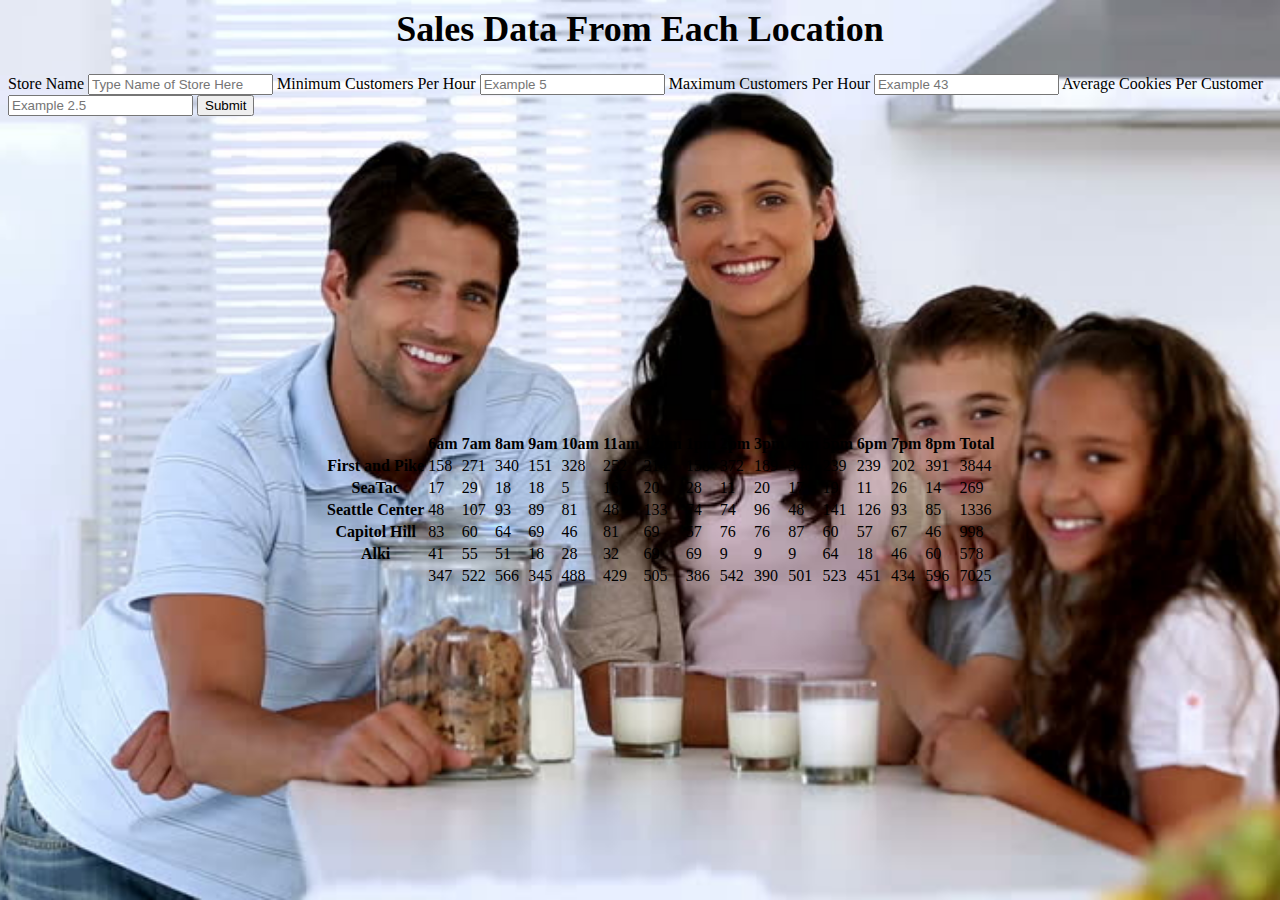
==== sales.html @ 3561758b "salmon3two" ====
<html>

<head>
    <title>'Salmon Cookies'</title>
    <link rel="stylesheet" href=style.css>
</head>
<header>
    <h1>
        Sales Data From Each Location
    </h1>
</header>

<body>
    <form id="sales-form">
        <label>Store Name
            <input name="storename" type="text" placeholder="Type Name of Store Here">
        </label>

        <label>Minimum Customers Per Hour
            <input name="min" type="number" placeholder="Example 5">
        </label>

        <label>Maximum Customers Per Hour
            <input name="max" type="number" placeholder="Example 43">
        </label>

        <label for="avg">Average Cookies Per Customer
            <input id="avg" name="avg" type="number" step='0.01' placeholder="Example 2.5">
        </label>
        <button type="submit">Submit</button>
    </form>
    <main id='main-content'>


        <table>

        </table>

        <img src>
    </main>
</body>

<script src="app2.js"></script>



</html>
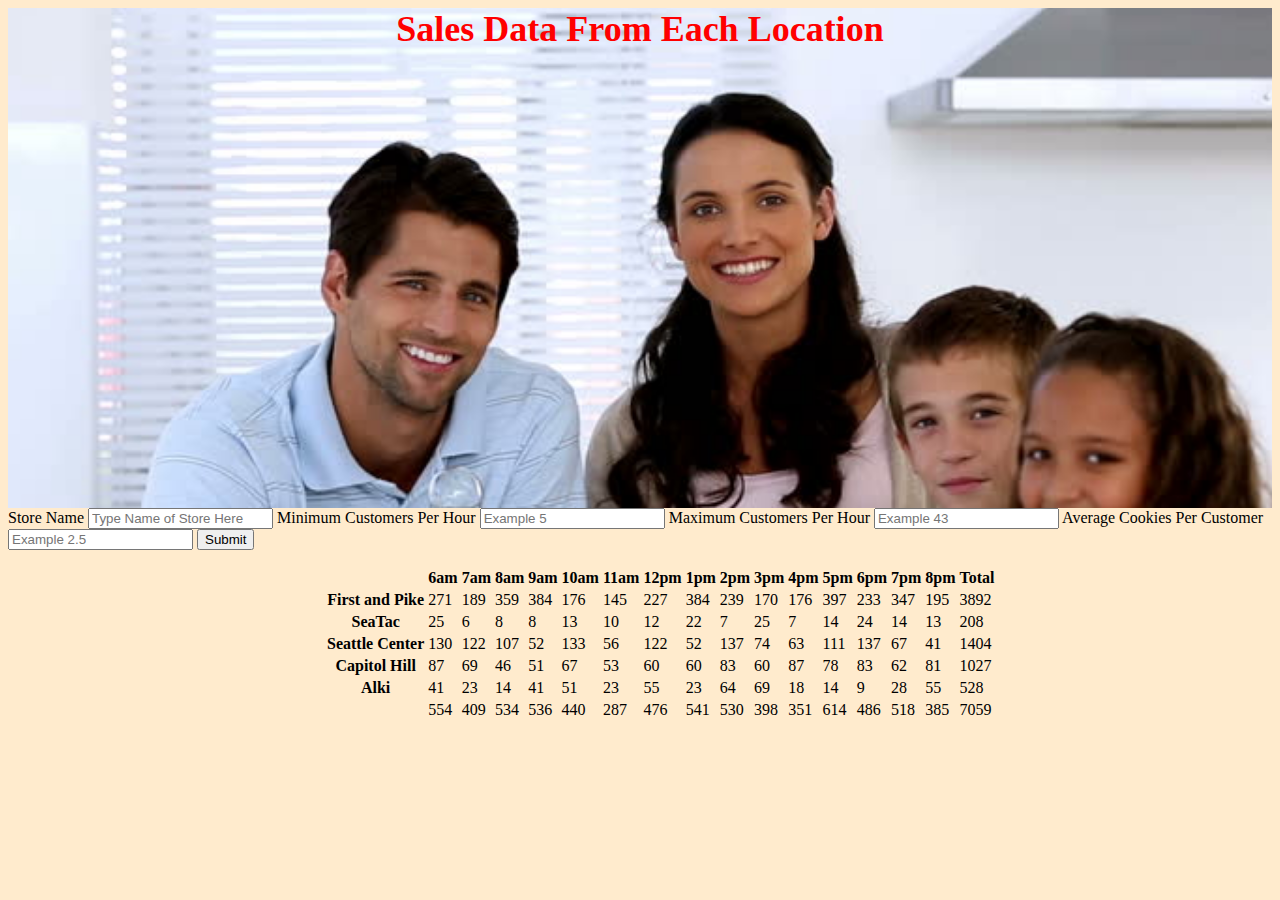
==== commit 9c90de77: "salmon3" ====
--- a/sales.html
+++ b/sales.html
@@ -36,12 +36,14 @@
 
         </table>
 
-        <img src>
+        <img srcsrc ="family.jpg">
     </main>
 </body>
 
 <script src="app2.js"></script>
-
+<footer>
+    
+</footer>
 
 
 </html>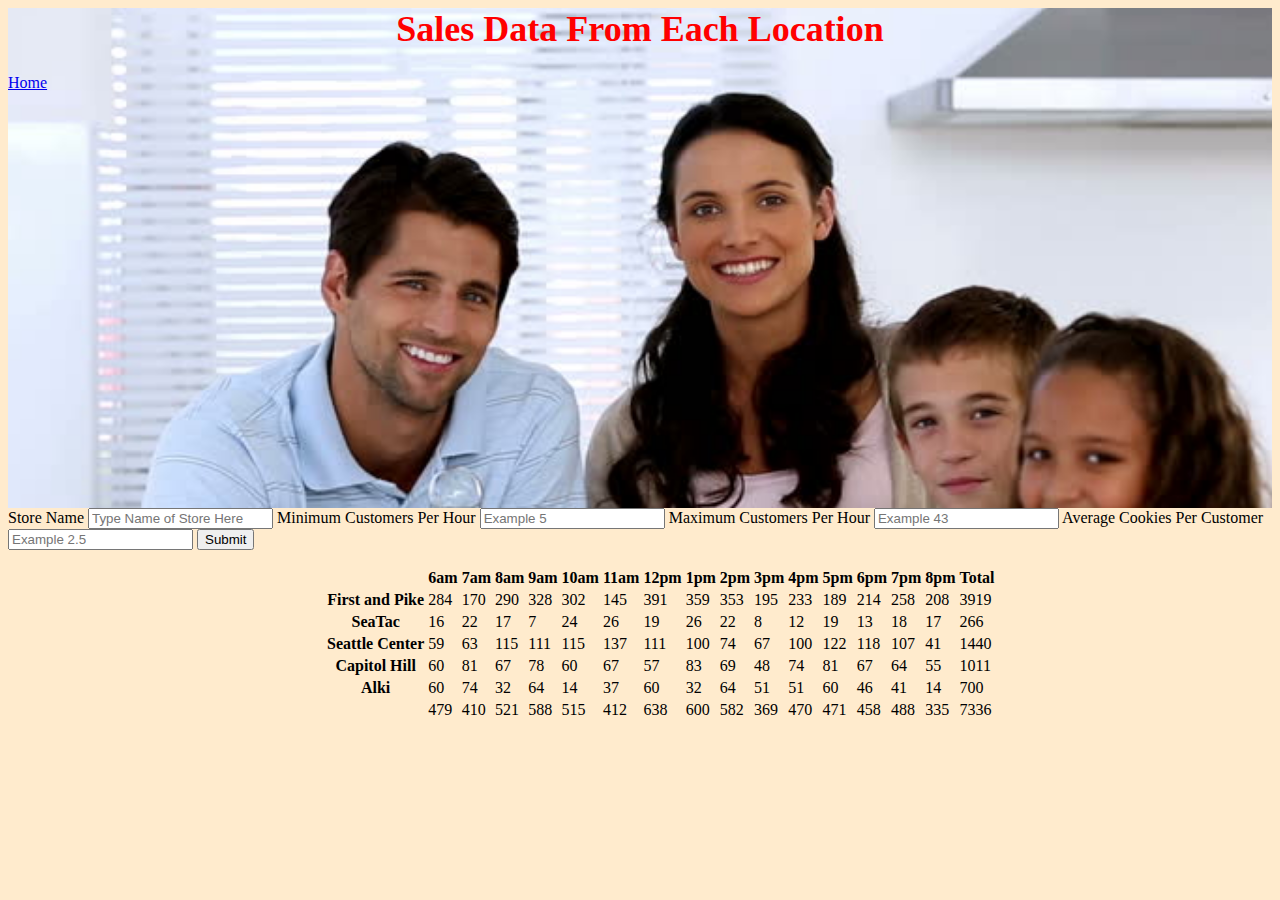
==== commit e498efdf: "salmfinal" ====
--- a/sales.html
+++ b/sales.html
@@ -8,6 +8,7 @@
     <h1>
         Sales Data From Each Location
     </h1>
+    <a href = index.html>Home</a>
 </header>
 
 <body>
